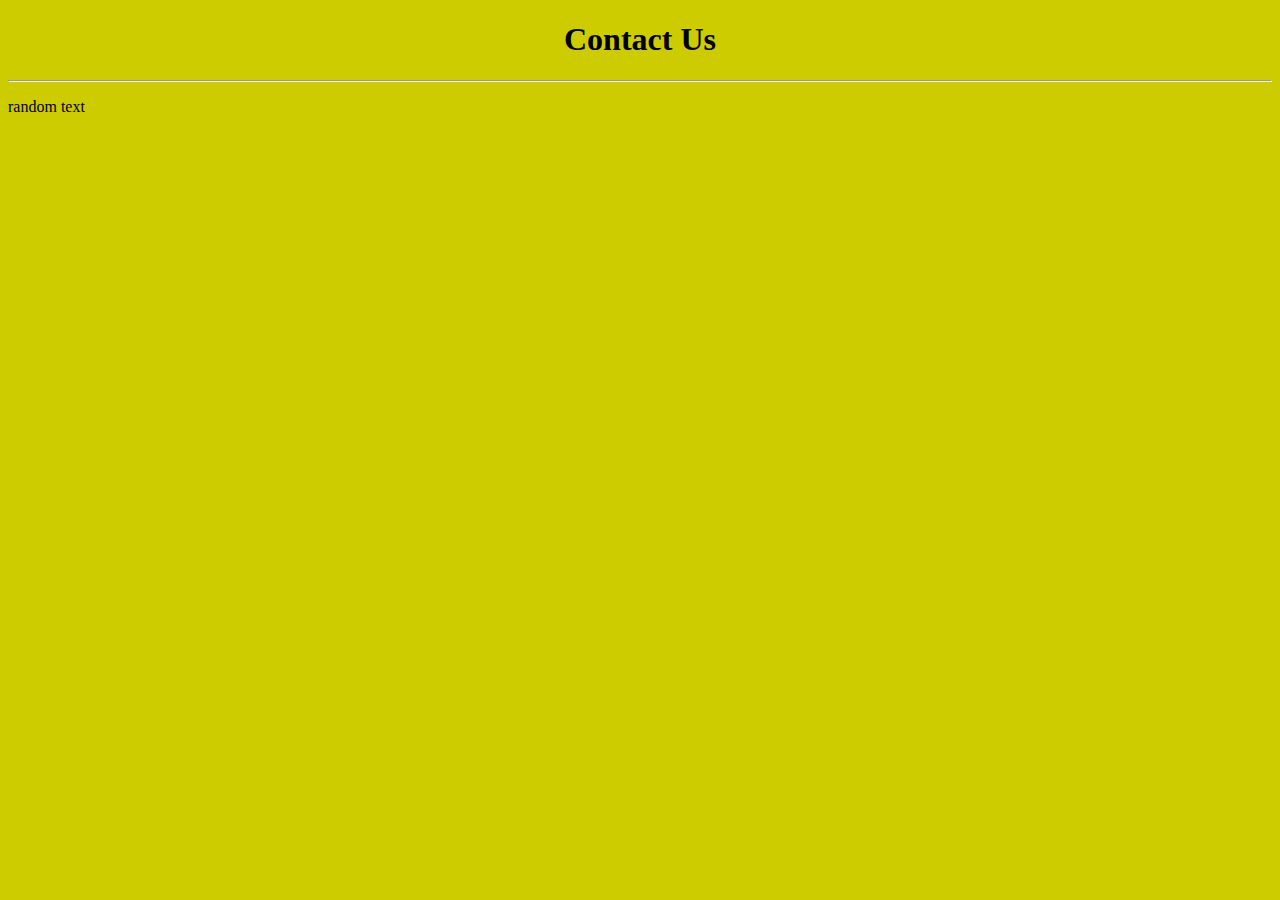
==== contact.html @ fa0c88ce "Textarea fix." ====
<!DOCTYPE html>
<html>
  <head>
    <title>CONTACT US | QA</title>
    <meta name="viewport" content="width=device-width, initial-scale=2.0" >
    
    <link href="css/bootstrap-fluid-adj.css" rel="stylesheet">
    <link href="css/bootstrap.min.css" rel="stylesheet" media="screen">
    <link href="css/bootstrap-responsive.css" rel="stylesheet">
    <script src="http://ajax.googleapis.com/ajax/libs/jquery/1.11.1/jquery.min.js"></script>
    <script src="http://maxcdn.bootstrapcdn.com/bootstrap/3.2.0/js/bootstrap.min.js"></script>

  </head>
  <body style="background-color: #CCCC00">
    <div class="form-group">
    <h1 align="center">Contact Us</h1>
    <hr>
    <p>random text</p>
  </body>
</html>
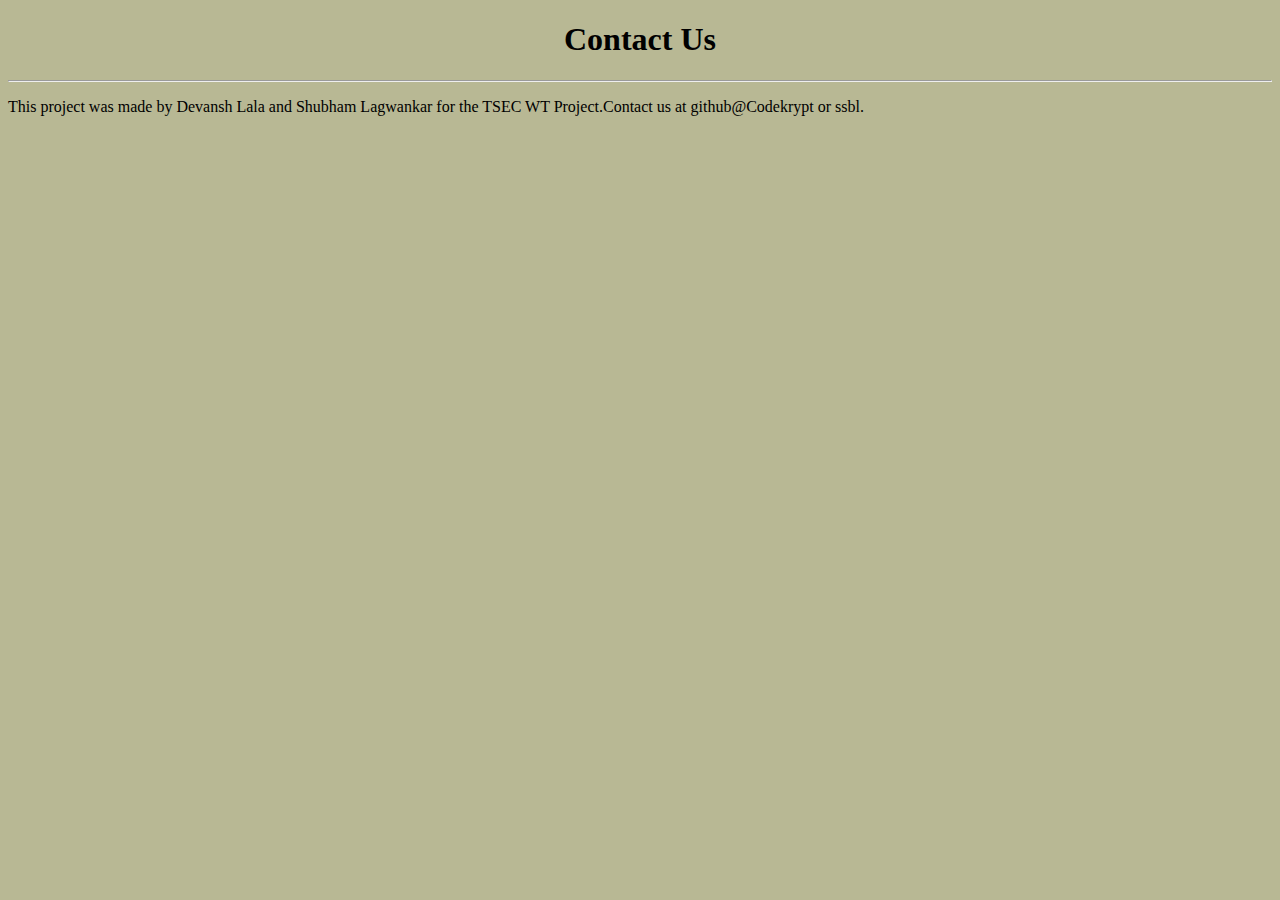
==== commit d3413ee3: "Final Design and Added Register." ====
--- a/contact.html
+++ b/contact.html
@@ -11,10 +11,11 @@
     <script src="http://maxcdn.bootstrapcdn.com/bootstrap/3.2.0/js/bootstrap.min.js"></script>
 
   </head>
-  <body style="background-color: #CCCC00">
+  <body style="background-color: #B8B894">
     <div class="form-group">
     <h1 align="center">Contact Us</h1>
     <hr>
-    <p>random text</p>
+    <p>This project was made by Devansh Lala and Shubham Lagwankar for the TSEC WT Project.Contact us at github@Codekrypt or ssbl.</p>
+    </div>
   </body>
 </html>
